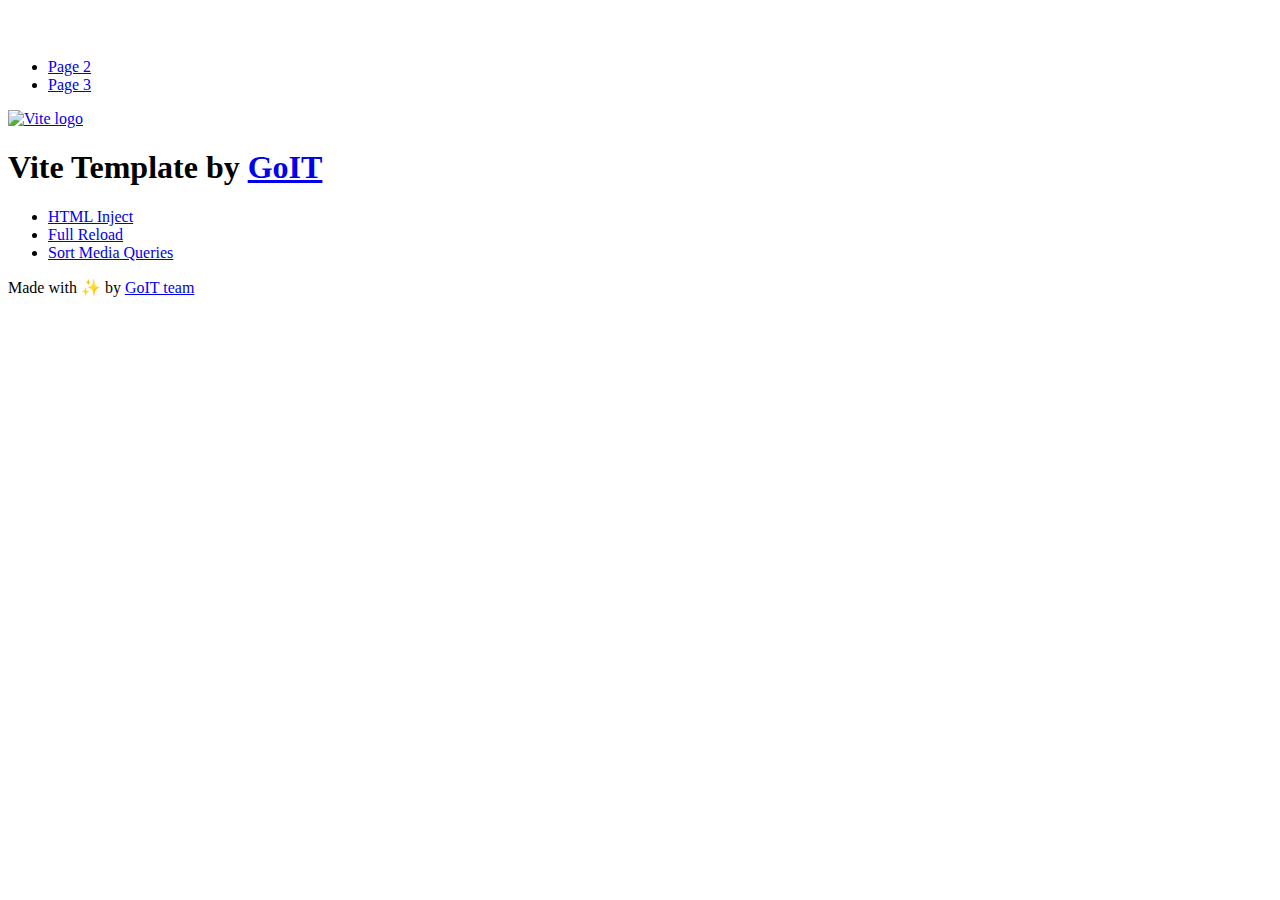
==== index.html @ 194621f2 "Deploying to gh-pages from @ ViktorRomaniukov/goit-js-hw-10@fb0eb6bbddd4e367f6e89992817ffc2b75ed50d3" ====
<!DOCTYPE html>
<html lang="en">
  <head>
    <meta charset="UTF-8" />
    <link rel="icon" type="image/svg+xml" href="/vanilla-app-template/favicon.svg" />
    <meta name="viewport" content="width=device-width, initial-scale=1.0" />
    <title>Vanilla App Template</title>
    <script type="module" crossorigin src="/vanilla-app-template/index.js"></script>
    <link rel="stylesheet" crossorigin href="/vanilla-app-template/assets/styles-DvPDDfy5.css">
  </head>
  <body>
    <header class="header">
  <div class="container">
    <nav class="nav">
      <a class="nav-logo" href="./index.html" aria-label="Site logo">
        <svg class="nav-logo-icon" width="100" height="30">
          <use href="/vanilla-app-template/assets/sprite-E8vg0sBb.svg#logo"></use>
        </svg>
      </a>
      <ul class="nav-list">
        <li class="nav-item">
          <a class="nav-link {=$highlight-act}" href="./page-2.html">Page 2</a>
        </li>
        <li class="nav-item">
          <a class="nav-link {=$highlight-curr}" href="./page-3.html">Page 3</a>
        </li>
      </ul>
    </nav>
  </div>
</header>


    <main>
      <!-- Loads the specified .html file -->
      <section class="vite-promo">
  <div class="container">
    <div class="vite-promo-thumb">
      <a
        class="vite-promo-link"
        href="https://vitejs.dev/"
        target="_blank"
        rel="noopener noreferrer"
        aria-label="Link to Vite official website"
        title="Vite.js  build tool"
      >
        <!-- Path to images as from index.html file -->
        <img
          class="pic"
          src="/vanilla-app-template/assets/vite-logo-9o_aqrTe.png"
          alt="Vite logo"
          width="640"
          height="640"
        />
      </a>
    </div>
    <h1 class="main-title">
      <span class="main-title-gradient">Vite</span>
      Template by
      <a
        class="main-title-link"
        href="https://github.com/goitacademy/vanilla-app-template"
        target="_blank"
        rel="noopener noreferrer"
      >
        GoIT
      </a>
    </h1>
  </div>
</section>

      <article class="badges">
  <div class="container">
    <ul class="badges-list">
      <li class="badges-item">
        <a
          class="badges-link"
          href="https://www.npmjs.com/package/vite-plugin-html-inject"
          target="_blank"
          rel="noopener noreferrer"
        >
          HTML Inject
        </a>
      </li>
      <li class="badges-item">
        <a
          class="badges-link"
          href="https://www.npmjs.com/package/vite-plugin-full-reload"
          target="_blank"
          rel="noopener noreferrer"
        >
          Full Reload
        </a>
      </li>
      <li class="badges-item">
        <a
          class="badges-link"
          href="https://www.npmjs.com/package/postcss-sort-media-queries"
          target="_blank"
          rel="noopener noreferrer"
        >
          Sort Media Queries
        </a>
      </li>
    </ul>
  </div>
</article>

    </main>

    <footer class="footer">
  <div class="container">
    <p class="footer-desc">
      Made with ✨ by
      <a
        class="footer-link"
        href="https://goit.global/ua/"
        target="_blank"
        rel="noopener noreferrer"
      >
        GoIT team
      </a>
    </p>
  </div>
</footer>


  </body>
</html>
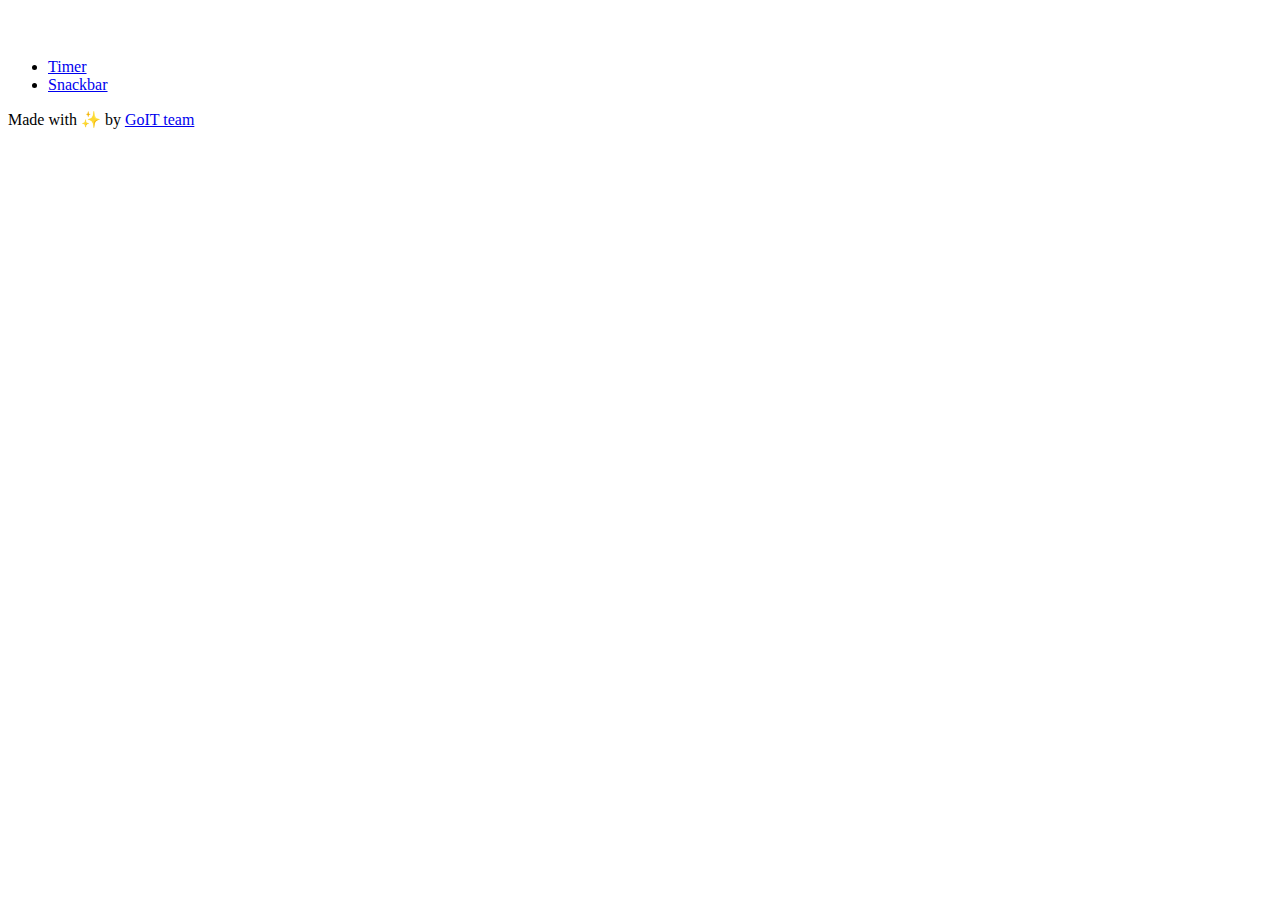
==== commit dbfbaa45: "Deploying to gh-pages from @ ViktorRomaniukov/goit-js-hw-10@8f04cf104150f7d8f6cccfc18ec752b76a86797b" ====
--- a/index.html
+++ b/index.html
@@ -1,38 +1,40 @@
 <!DOCTYPE html>
 <html lang="en">
-  <head>
-    <meta charset="UTF-8" />
-    <link rel="icon" type="image/svg+xml" href="/vanilla-app-template/favicon.svg" />
-    <meta name="viewport" content="width=device-width, initial-scale=1.0" />
-    <title>Vanilla App Template</title>
-    <script type="module" crossorigin src="/vanilla-app-template/index.js"></script>
-    <link rel="stylesheet" crossorigin href="/vanilla-app-template/assets/styles-DvPDDfy5.css">
-  </head>
-  <body>
-    <header class="header">
+
+<head>
+  <meta charset="UTF-8" />
+  <link rel="icon" type="image/svg+xml" href="/goit-js-hw-10/favicon.svg" />
+  <meta name="viewport" content="width=device-width, initial-scale=1.0" />
+  <title>goit-js-hw-10</title>
+  <script type="module" crossorigin src="/goit-js-hw-10/assets/styles-DD3qoKza.js"></script>
+  <script type="module" crossorigin src="/goit-js-hw-10/assets/1-timer-l0sNRNKZ.js"></script>
+  <link rel="stylesheet" crossorigin href="/goit-js-hw-10/assets/styles-DvPDDfy5.css">
+</head>
+
+<body>
+  <header class="header">
   <div class="container">
     <nav class="nav">
       <a class="nav-logo" href="./index.html" aria-label="Site logo">
         <svg class="nav-logo-icon" width="100" height="30">
-          <use href="/vanilla-app-template/assets/sprite-E8vg0sBb.svg#logo"></use>
+          <use href="/goit-js-hw-10/assets/sprite-E8vg0sBb.svg#logo"></use>
         </svg>
       </a>
       <ul class="nav-list">
         <li class="nav-item">
-          <a class="nav-link {=$highlight-act}" href="./page-2.html">Page 2</a>
+          <a class="nav-link {=$highlight-act}" href="../1-timer.html">Timer</a>
         </li>
         <li class="nav-item">
-          <a class="nav-link {=$highlight-curr}" href="./page-3.html">Page 3</a>
+          <a class="nav-link {=$highlight-curr}" href="../2-snackbar.html">Snackbar</a>
         </li>
       </ul>
     </nav>
   </div>
 </header>
 
-
-    <main>
-      <!-- Loads the specified .html file -->
-      <section class="vite-promo">
+  <main>
+    <!-- Loads the specified .html file -->
+    <!-- <section class="vite-promo">
   <div class="container">
     <div class="vite-promo-thumb">
       <a
@@ -42,33 +44,22 @@
         rel="noopener noreferrer"
         aria-label="Link to Vite official website"
         title="Vite.js  build tool"
-      >
-        <!-- Path to images as from index.html file -->
-        <img
-          class="pic"
-          src="/vanilla-app-template/assets/vite-logo-9o_aqrTe.png"
-          alt="Vite logo"
-          width="640"
-          height="640"
-        />
-      </a>
-    </div>
-    <h1 class="main-title">
-      <span class="main-title-gradient">Vite</span>
-      Template by
-      <a
-        class="main-title-link"
-        href="https://github.com/goitacademy/vanilla-app-template"
-        target="_blank"
-        rel="noopener noreferrer"
-      >
-        GoIT
-      </a>
-    </h1>
-  </div>
-</section>
-
-      <article class="badges">
+      > -->
+<!-- Path to images as from index.html file -->
+<!-- <img class="pic" src="img/vite-logo.png" alt="Vite logo" width="640" height="640" />
+</a>
+</div>
+<h1 class="main-title">
+  <span class="main-title-gradient">Vite</span>
+  Template by
+  <a class="main-title-link" href="https://github.com/goitacademy/vanilla-app-template" target="_blank"
+    rel="noopener noreferrer">
+    GoIT
+  </a>
+</h1>
+</div>
+</section> -->
+    <!-- <article class="badges">
   <div class="container">
     <ul class="badges-list">
       <li class="badges-item">
@@ -103,11 +94,10 @@
       </li>
     </ul>
   </div>
-</article>
+</article> -->
+  </main>
 
-    </main>
-
-    <footer class="footer">
+  <footer class="footer">
   <div class="container">
     <p class="footer-desc">
       Made with ✨ by
@@ -124,5 +114,6 @@
 </footer>
 
 
-  </body>
-</html>
+</body>
+
+</html>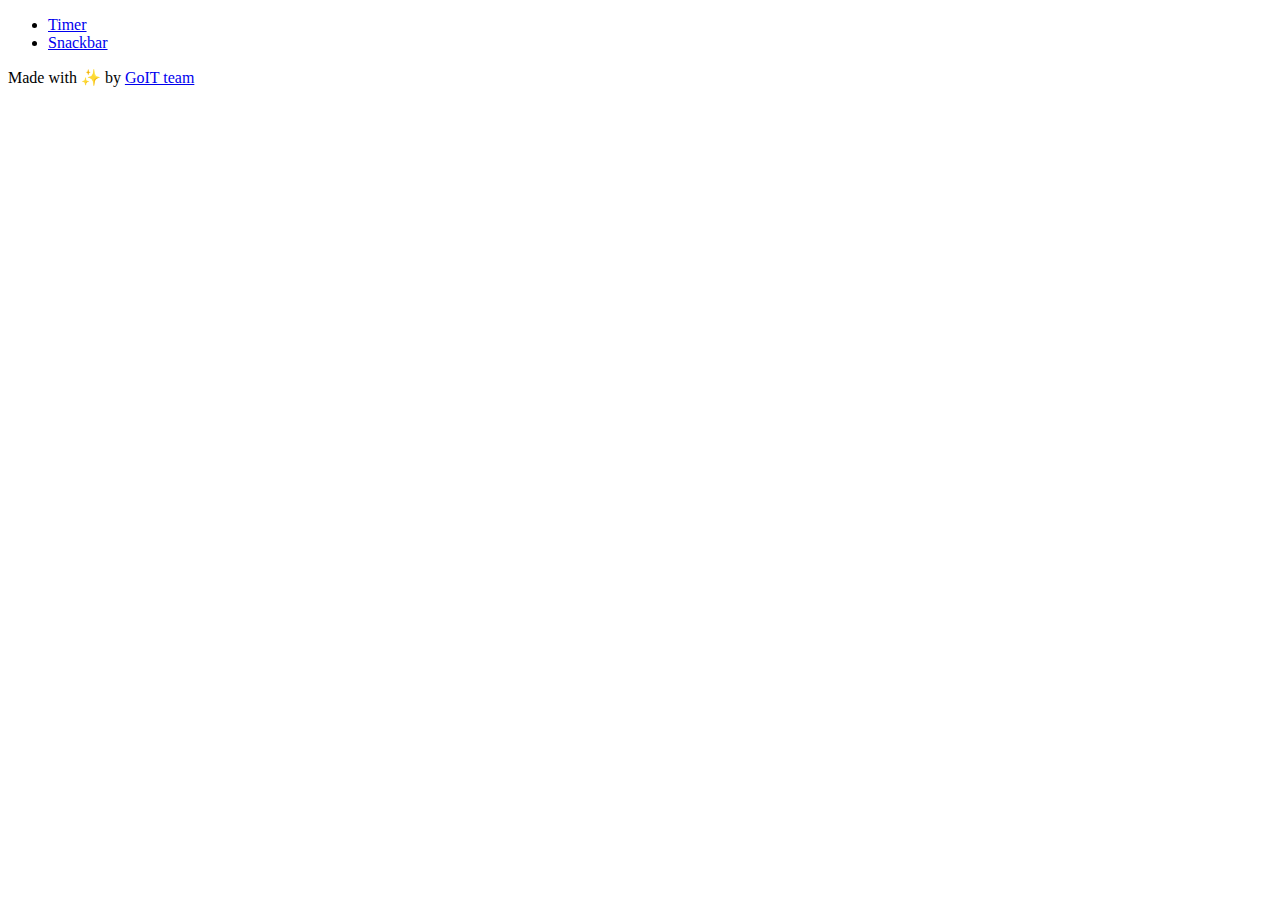
==== commit 6f2257cc: "Deploying to gh-pages from @ ViktorRomaniukov/goit-js-hw-10@5455fb89cca6598e2e657e6c42c99e21f7c73533" ====
--- a/index.html
+++ b/index.html
@@ -6,32 +6,27 @@
   <link rel="icon" type="image/svg+xml" href="/goit-js-hw-10/favicon.svg" />
   <meta name="viewport" content="width=device-width, initial-scale=1.0" />
   <title>goit-js-hw-10</title>
-  <script type="module" crossorigin src="/goit-js-hw-10/assets/styles-DD3qoKza.js"></script>
-  <script type="module" crossorigin src="/goit-js-hw-10/assets/1-timer-l0sNRNKZ.js"></script>
-  <link rel="stylesheet" crossorigin href="/goit-js-hw-10/assets/styles-DvPDDfy5.css">
+  <link rel="stylesheet" crossorigin href="/goit-js-hw-10/assets/styles-CkNUEuQM.css">
 </head>
 
 <body>
-  <header class="header">
-  <div class="container">
-    <nav class="nav">
-      <a class="nav-logo" href="./index.html" aria-label="Site logo">
+    <div class="container">
+    <nav class="nav nav-fix">
+      <!-- <a class="nav-logo" href="./index.html" aria-label="Site logo">
         <svg class="nav-logo-icon" width="100" height="30">
-          <use href="/goit-js-hw-10/assets/sprite-E8vg0sBb.svg#logo"></use>
+          <use href="{=$icon-path}"></use>
         </svg>
-      </a>
+      </a> -->
       <ul class="nav-list">
         <li class="nav-item">
-          <a class="nav-link {=$highlight-act}" href="../1-timer.html">Timer</a>
+          <a class="nav-link {=$highlight-act}" href="./1-timer.html">Timer</a>
         </li>
         <li class="nav-item">
-          <a class="nav-link {=$highlight-curr}" href="../2-snackbar.html">Snackbar</a>
+          <a class="nav-link {=$highlight-curr}" href="./2-snackbar.html">Snackbar</a>
         </li>
       </ul>
     </nav>
   </div>
-</header>
-
   <main>
     <!-- Loads the specified .html file -->
     <!-- <section class="vite-promo">
@@ -114,6 +109,7 @@
 </footer>
 
 
+
 </body>
 
 </html>